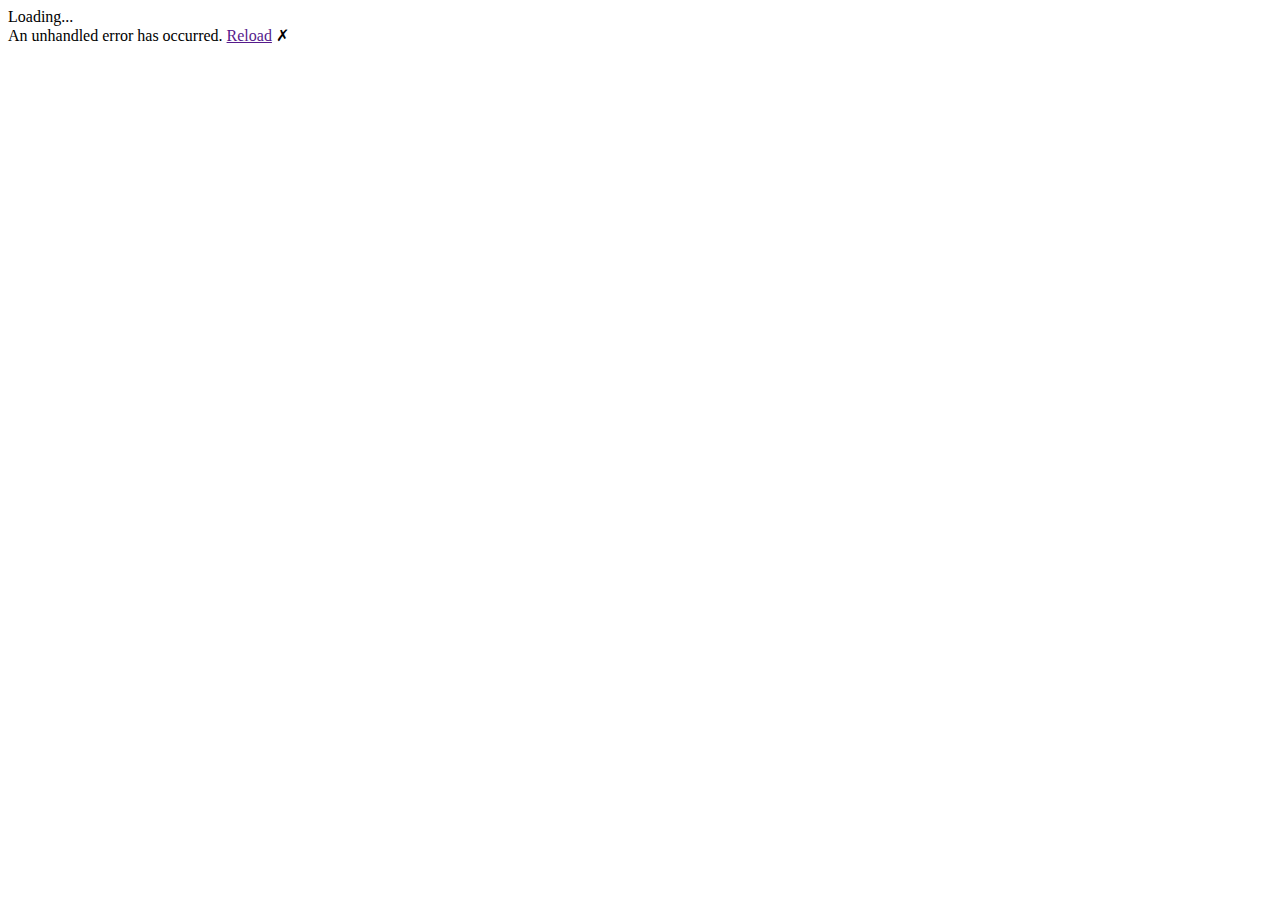
==== src/MinMe.WebAssembly/wwwroot/index.html @ beac8064 "experimental blazor wasm ui template" ====
<!DOCTYPE html>
<html>

<head>
    <meta charset="utf-8" />
    <meta name="viewport" content="width=device-width, initial-scale=1.0, maximum-scale=1.0, user-scalable=no" />
    <title>MinMe</title>
    <base href="/" />
    <link href="https://fonts.googleapis.com/css?family=Roboto:300,400,500,700&display=swap" rel="stylesheet" />
    <link href="_content/MudBlazor/MudBlazor.min.css" rel="stylesheet" />
    <link href="MinMe.WebAssembly.styles.css" rel="stylesheet" />
</head>

<body>
    <div id="app">Loading...</div>

    <div id="blazor-error-ui">
        An unhandled error has occurred.
        <a href="" class="reload">Reload</a>
        <a class="dismiss">✗</a>
    </div>
    <script src="_framework/blazor.webassembly.js"></script>
    <script src="_content/MudBlazor/MudBlazor.min.js"></script>
</body>

</html>
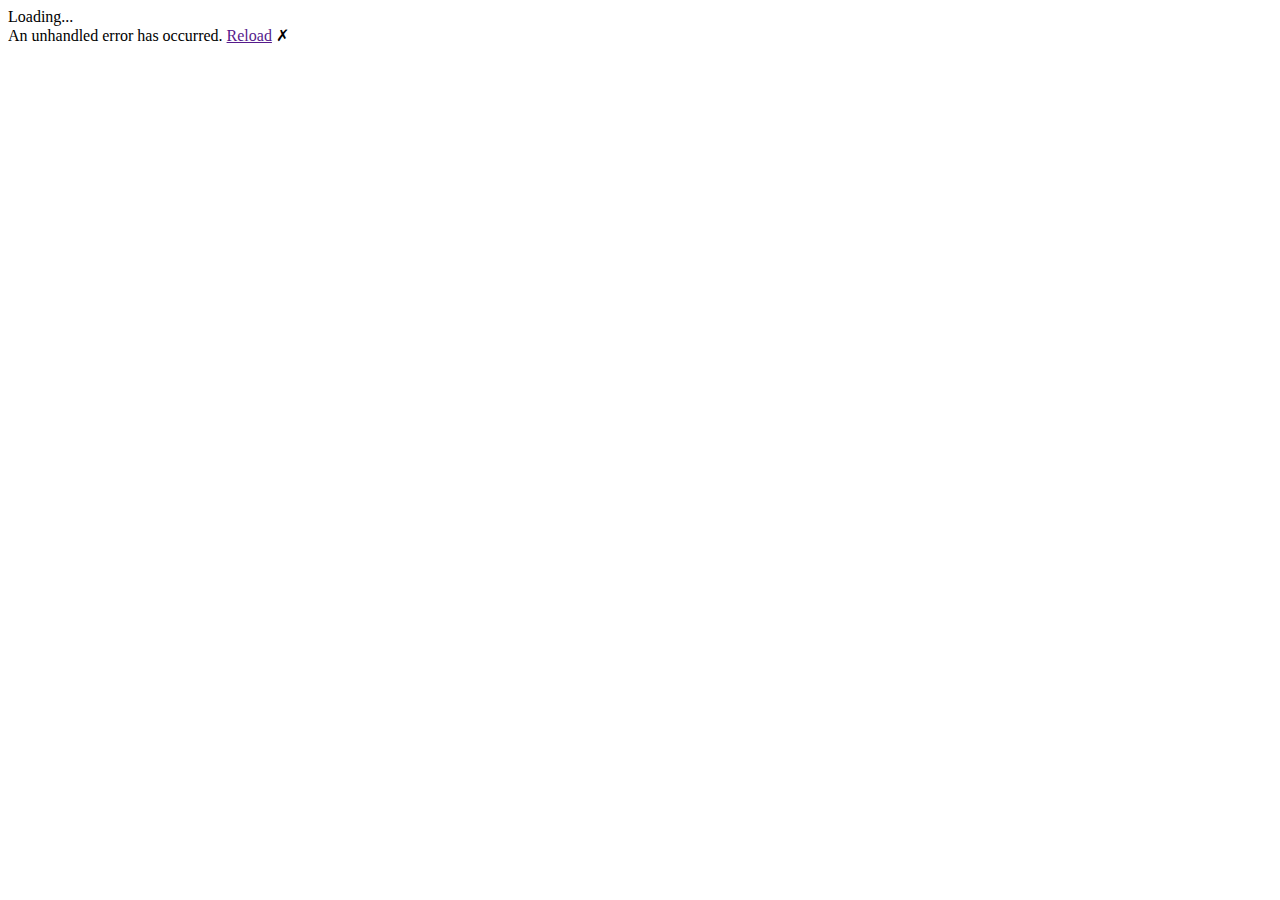
==== commit 1566409e: "fix: base url" ====
--- a/src/MinMe.WebAssembly/wwwroot/index.html
+++ b/src/MinMe.WebAssembly/wwwroot/index.html
@@ -1,5 +1,5 @@
 <!DOCTYPE html>
-<html>
+<html lang="en">
 
 <head>
     <meta charset="utf-8" />
@@ -14,6 +14,38 @@
 <body>
     <div id="app">Loading...</div>
 
+        <!-- Start Single Page Apps for GitHub Pages -->
+        <script type="text/javascript">
+            // Single Page Apps for GitHub Pages
+            // https://github.com/rafrex/spa-github-pages
+            // Copyright (c) 2016 Rafael Pedicini, licensed under the MIT License
+            // ----------------------------------------------------------------------
+            // This script checks to see if a redirect is present in the query string
+            // and converts it back into the correct url and adds it to the
+            // browser's history using window.history.replaceState(...),
+            // which won't cause the browser to attempt to load the new url.
+            // When the single page app is loaded further down in this file,
+            // the correct url will be waiting in the browser's history for
+            // the single page app to route accordingly.
+            (function(l) {
+                if (l.search) {
+                    var q = {};
+                    l.search.slice(1).split('&').forEach(function(v) {
+                        var a = v.split('=');
+                        q[a[0]] = a.slice(1).join('=').replace(/~and~/g, '&');
+                    });
+                    if (q.p !== undefined) {
+                        window.history.replaceState(null, null,
+                            l.pathname.slice(0, -1) + (q.p || '') +
+                            (q.q ? ('?' + q.q) : '') +
+                            l.hash
+                        );
+                    }
+                }
+            }(window.location))
+        </script>
+        <!-- End Single Page Apps for GitHub Pages -->
+
     <div id="blazor-error-ui">
         An unhandled error has occurred.
         <a href="" class="reload">Reload</a>
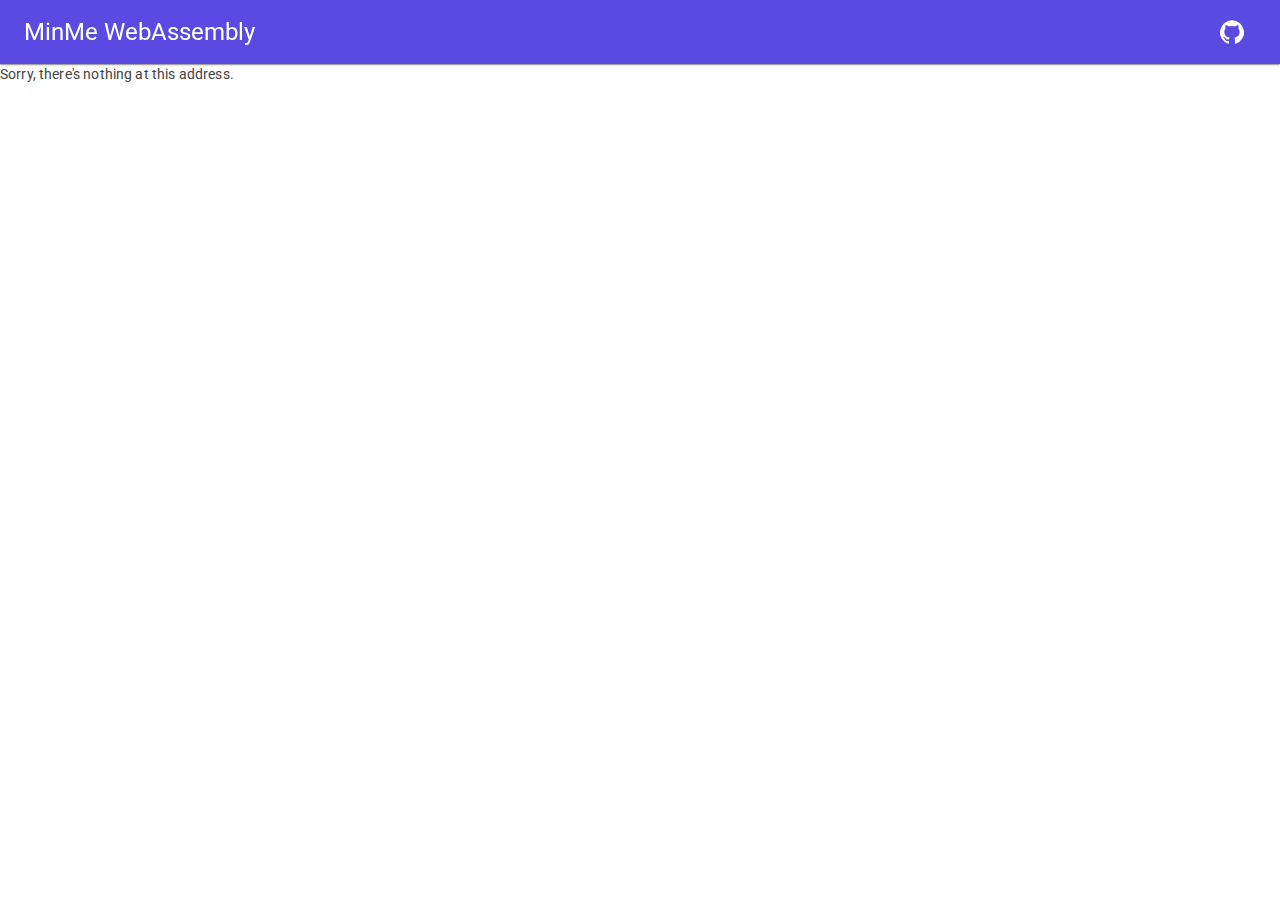
==== commit edf8cd77: "feat: wasm trimming, brodli support and asm validation" ====
--- a/src/MinMe.WebAssembly/wwwroot/index.html
+++ b/src/MinMe.WebAssembly/wwwroot/index.html
@@ -8,51 +8,72 @@
     <base href="/" />
     <link href="https://fonts.googleapis.com/css?family=Roboto:300,400,500,700&display=swap" rel="stylesheet" />
     <link href="_content/MudBlazor/MudBlazor.min.css" rel="stylesheet" />
-    <link href="MinMe.WebAssembly.styles.css" rel="stylesheet" />
+
+    <!-- Start Single Page Apps for GitHub Pages -->
+    <script type="text/javascript">
+        // Single Page Apps for GitHub Pages
+        // https://github.com/rafrex/spa-github-pages
+        // Copyright (c) 2016 Rafael Pedicini, licensed under the MIT License
+        // ----------------------------------------------------------------------
+        // This script checks to see if a redirect is present in the query string
+        // and converts it back into the correct url and adds it to the
+        // browser's history using window.history.replaceState(...),
+        // which won't cause the browser to attempt to load the new url.
+        // When the single page app is loaded further down in this file,
+        // the correct url will be waiting in the browser's history for
+        // the single page app to route accordingly.
+        (function (l) {
+            if (l.search) {
+                var q = {};
+                l.search.slice(1).split('&').forEach(function (v) {
+                    var a = v.split('=');
+                    q[a[0]] = a.slice(1).join('=').replace(/~and~/g, '&');
+                });
+                if (q.p !== undefined) {
+                    window.history.replaceState(null, null,
+                        l.pathname.slice(0, -1) + (q.p || '') +
+                        (q.q ? ('?' + q.q) : '') +
+                        l.hash
+                    );
+                }
+            }
+        }(window.location))
+    </script>
+    <!-- End Single Page Apps for GitHub Pages -->
 </head>
 
 <body>
     <div id="app">Loading...</div>
-
-        <!-- Start Single Page Apps for GitHub Pages -->
-        <script type="text/javascript">
-            // Single Page Apps for GitHub Pages
-            // https://github.com/rafrex/spa-github-pages
-            // Copyright (c) 2016 Rafael Pedicini, licensed under the MIT License
-            // ----------------------------------------------------------------------
-            // This script checks to see if a redirect is present in the query string
-            // and converts it back into the correct url and adds it to the
-            // browser's history using window.history.replaceState(...),
-            // which won't cause the browser to attempt to load the new url.
-            // When the single page app is loaded further down in this file,
-            // the correct url will be waiting in the browser's history for
-            // the single page app to route accordingly.
-            (function(l) {
-                if (l.search) {
-                    var q = {};
-                    l.search.slice(1).split('&').forEach(function(v) {
-                        var a = v.split('=');
-                        q[a[0]] = a.slice(1).join('=').replace(/~and~/g, '&');
-                    });
-                    if (q.p !== undefined) {
-                        window.history.replaceState(null, null,
-                            l.pathname.slice(0, -1) + (q.p || '') +
-                            (q.q ? ('?' + q.q) : '') +
-                            l.hash
-                        );
-                    }
-                }
-            }(window.location))
-        </script>
-        <!-- End Single Page Apps for GitHub Pages -->
 
     <div id="blazor-error-ui">
         An unhandled error has occurred.
         <a href="" class="reload">Reload</a>
         <a class="dismiss">✗</a>
     </div>
-    <script src="_framework/blazor.webassembly.js"></script>
+    <script src="decode.js"></script>
+    <script src="_framework/blazor.webassembly.js" autostart="false"></script>
     <script src="_content/MudBlazor/MudBlazor.min.js"></script>
+    <script>
+        Blazor.start({
+            loadBootResource: function (type, name, defaultUri, integrity) {
+                // For framework resources, use the precompressed .br files for faster downloads
+                // This is needed only because GitHub pages doesn't natively support Brotli (or even gzip for .dll files)
+                if (type !== 'dotnetjs' && location.hostname !== 'localhost') {
+                    return (async function () {
+                        const response = await fetch(defaultUri + '.br', { cache: 'no-cache' });
+                        if (!response.ok) {
+                            throw new Error(response.statusText);
+                        }
+                        const originalResponseBuffer = await response.arrayBuffer();
+                        const originalResponseArray = new Int8Array(originalResponseBuffer);
+                        const decompressedResponseArray = BrotliDecode(originalResponseArray);
+                        const contentType = type === 'dotnetwasm' ? 'application/wasm' : 'application/octet-stream';
+                        return new Response(decompressedResponseArray, { headers: { 'content-type': contentType } });
+                    })();
+                }
+            }
+        });
+    </script>
 </body>
 
 </html>
